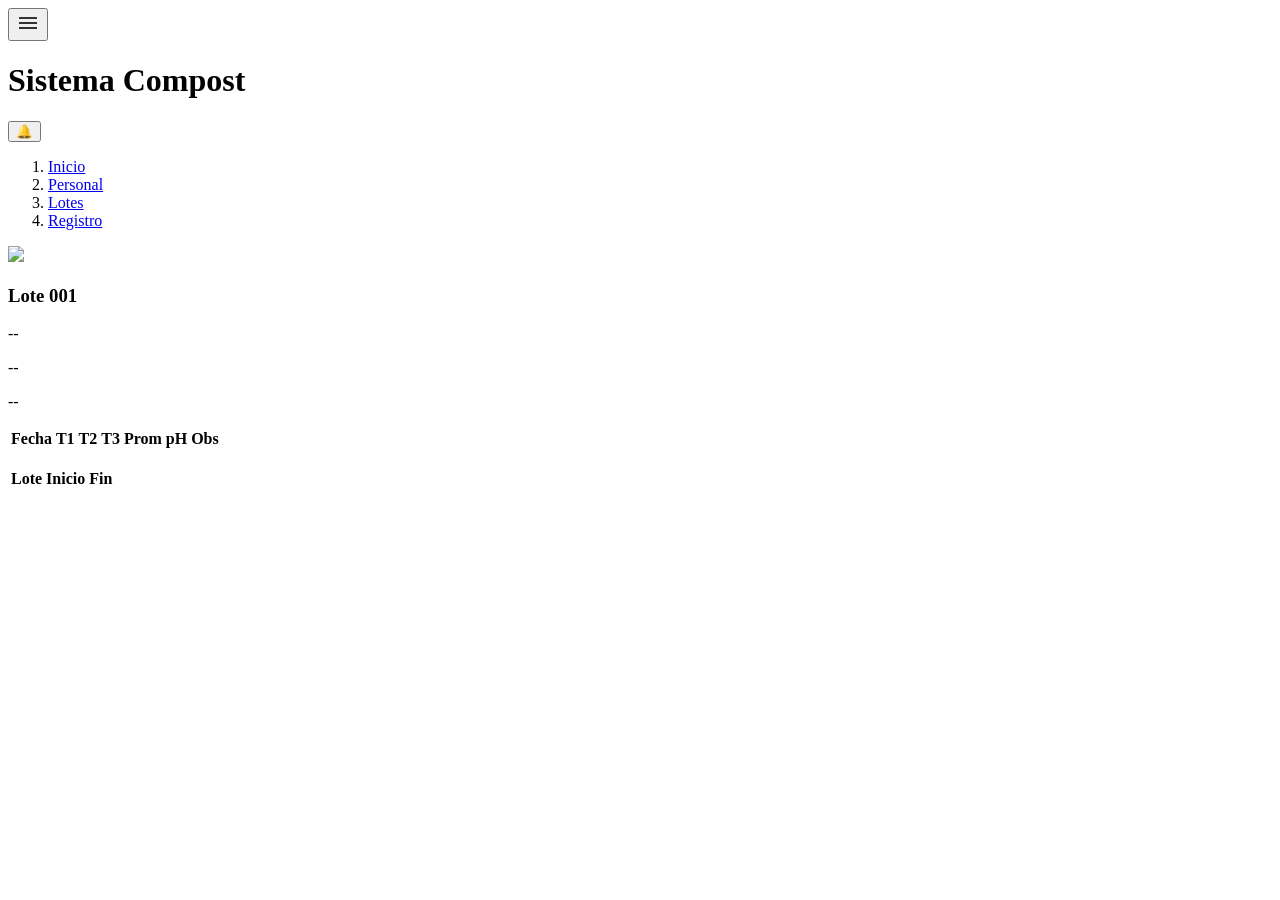
==== lotes.html @ 780013d5 "Add BEM" ====
<!DOCTYPE html>
<html lang="es">

<head>
    <meta charset="UTF-8">
    <title>Lotes</title>
    <meta name="viewport" content="width=device-width, initial-scale=1.0">

    <link rel="stylesheet" href="/Compost P9m/Style/grid-flexbox.css">
    <link rel="stylesheet" href="/Compost P9m/Style/styles.css">
</head>

<body id="appContainer">

    <header id="headerMain">
        <button id="btnToggleMenu" aria-label="Abrir menú">
            <svg width="24" height="24" viewBox="0 0 24 24" fill="none">
                <rect x="3" y="6" width="18" height="2" fill="#333"/>
                <rect x="3" y="11" width="18" height="2" fill="#333"/>
                <rect x="3" y="16" width="18" height="2" fill="#333"/>
            </svg>
        </button>
        <h1 id="appTitle">Sistema Compost</h1>
        <button id="btnToggleCalendar">🔔</button>
    </header>

    <!-- Sidebar izquierdo -->
    <aside id="sidebarLeft" class="sidebar">
        <nav id="navMenu">
            <ol>
                <li><a href="index.html">Inicio</a></li>
                <li><a href="personal.html">Personal</a></li>
                <li><a href="lotes.html">Lotes</a></li>
                <li><a href="registro.html">Registro</a></li>
            </ol>
        </nav>
    </aside>

    <aside id="sidebarRight" class="sidebar">
        <div id="calendarContainer"></div>
    </aside>

    <main id="mainContent">

        <section id="lotesActivos">

            <div class="loteCard" data-lote-id="1">

                <img src="img/lote1.jpg" class="loteImg">

                <h3 class="loteNombre">Lote 001</h3>

                <div class="estadoActual">
                    <p class="tempPromedio" id="tempProm_1">--</p>
                    <p class="phActual" id="ph_1">--</p>
                    <p class="etapaActual" id="etapa_1">--</p>
                </div>

                <table class="tablaBitacoras" data-lote-id="1">
                    <thead>
                        <tr>
                            <th>Fecha</th>
                            <th>T1</th>
                            <th>T2</th>
                            <th>T3</th>
                            <th>Prom</th>
                            <th>pH</th>
                            <th>Obs</th>
                        </tr>
                    </thead>
                    <tbody id="bitacoras_1"></tbody>
                </table>

                <div class="controlLote">
                    <p id="statusBitacora_1"></p>
                    <p id="nextBitacora_1"></p>
                    <p id="alertas_1"></p>
                </div>

            </div>

        </section>

        <section id="lotesFinalizados">

            <table id="tablaFinalizados">
                <thead>
                    <tr>
                        <th>Lote</th>
                        <th>Inicio</th>
                        <th>Fin</th>
                    </tr>
                </thead>
                <tbody></tbody>
            </table>

        </section>

    </main>

    <script src="functions.js"></script>

</body>

</html>
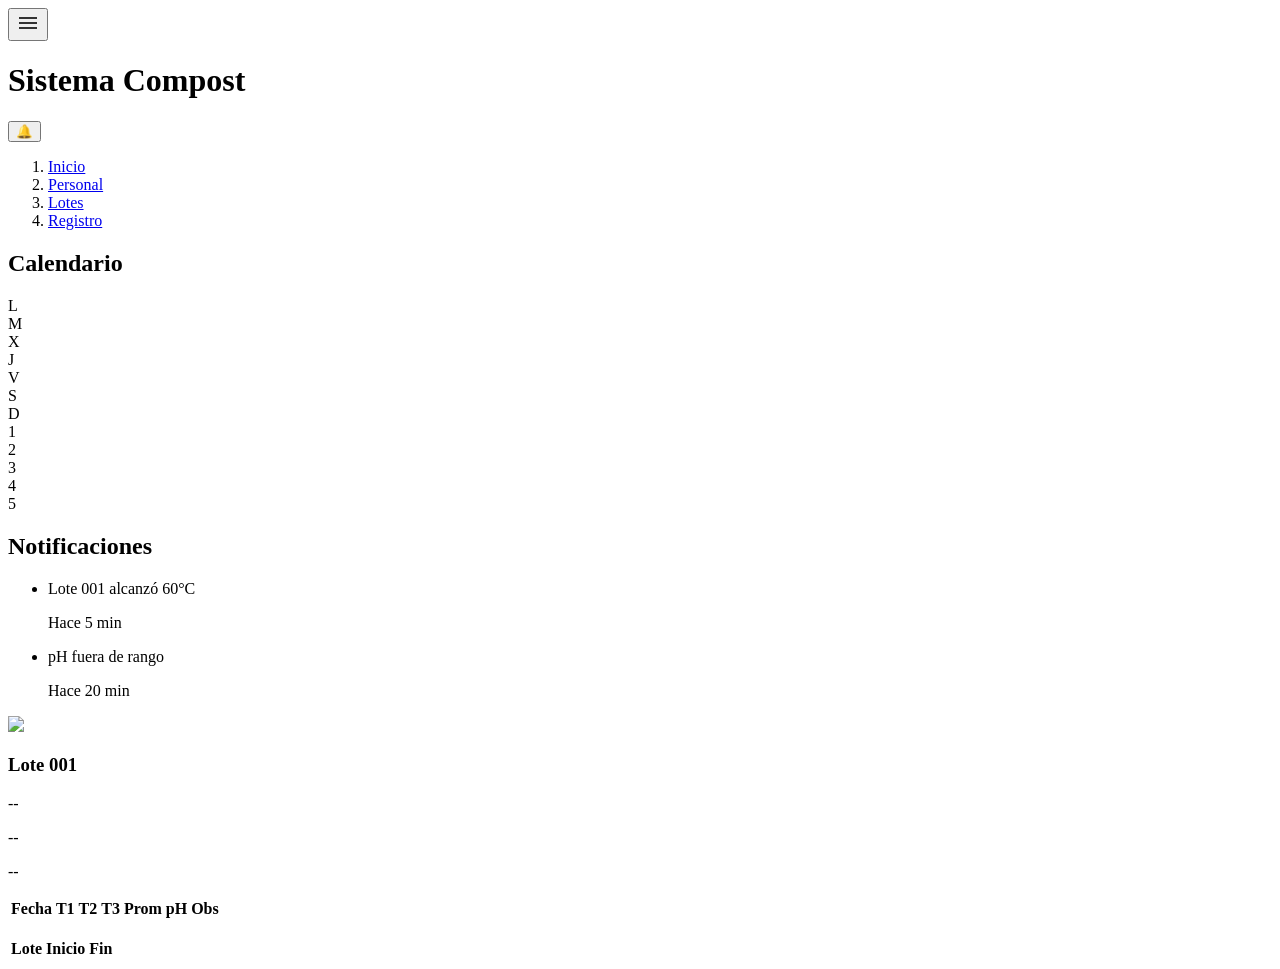
==== commit cdedc95d: "Refactor sidebar layout and add calendar section" ====
--- a/lotes.html
+++ b/lotes.html
@@ -36,9 +36,46 @@
         </nav>
     </aside>
 
-    <aside id="sidebarRight" class="sidebar">
-        <div id="calendarContainer"></div>
-    </aside>
+    <aside id="sidebarRight" class="sidebar sidebar--right">
+    
+    <section id="calendarContainer" class="calendar sidebar__section">
+        <h2 class="calendar__title">Calendario</h2>
+
+        <div class="calendar__grid">
+            <div class="calendar__day">L</div>
+            <div class="calendar__day">M</div>
+            <div class="calendar__day">X</div>
+            <div class="calendar__day">J</div>
+            <div class="calendar__day">V</div>
+            <div class="calendar__day">S</div>
+            <div class="calendar__day">D</div>
+
+            <!-- días ejemplo -->
+            <div class="calendar__date">1</div>
+            <div class="calendar__date">2</div>
+            <div class="calendar__date calendar__date--active">3</div>
+            <div class="calendar__date">4</div>
+            <div class="calendar__date">5</div>
+        </div>
+    </section>
+
+    <section class="notifications sidebar__section">
+        <h2 class="notifications__title">Notificaciones</h2>
+
+        <ul class="notifications__list">
+            <li class="notifications__item">
+                <p class="notifications__text">Lote 001 alcanzó 60°C</p>
+                <span class="notifications__time">Hace 5 min</span>
+            </li>
+
+            <li class="notifications__item notifications__item--alert">
+                <p class="notifications__text">pH fuera de rango</p>
+                <span class="notifications__time">Hace 20 min</span>
+            </li>
+        </ul>
+    </section>
+
+</aside>
 
     <main id="mainContent">
 
@@ -102,4 +139,4 @@
 
 </body>
 
-</html>+</html>
